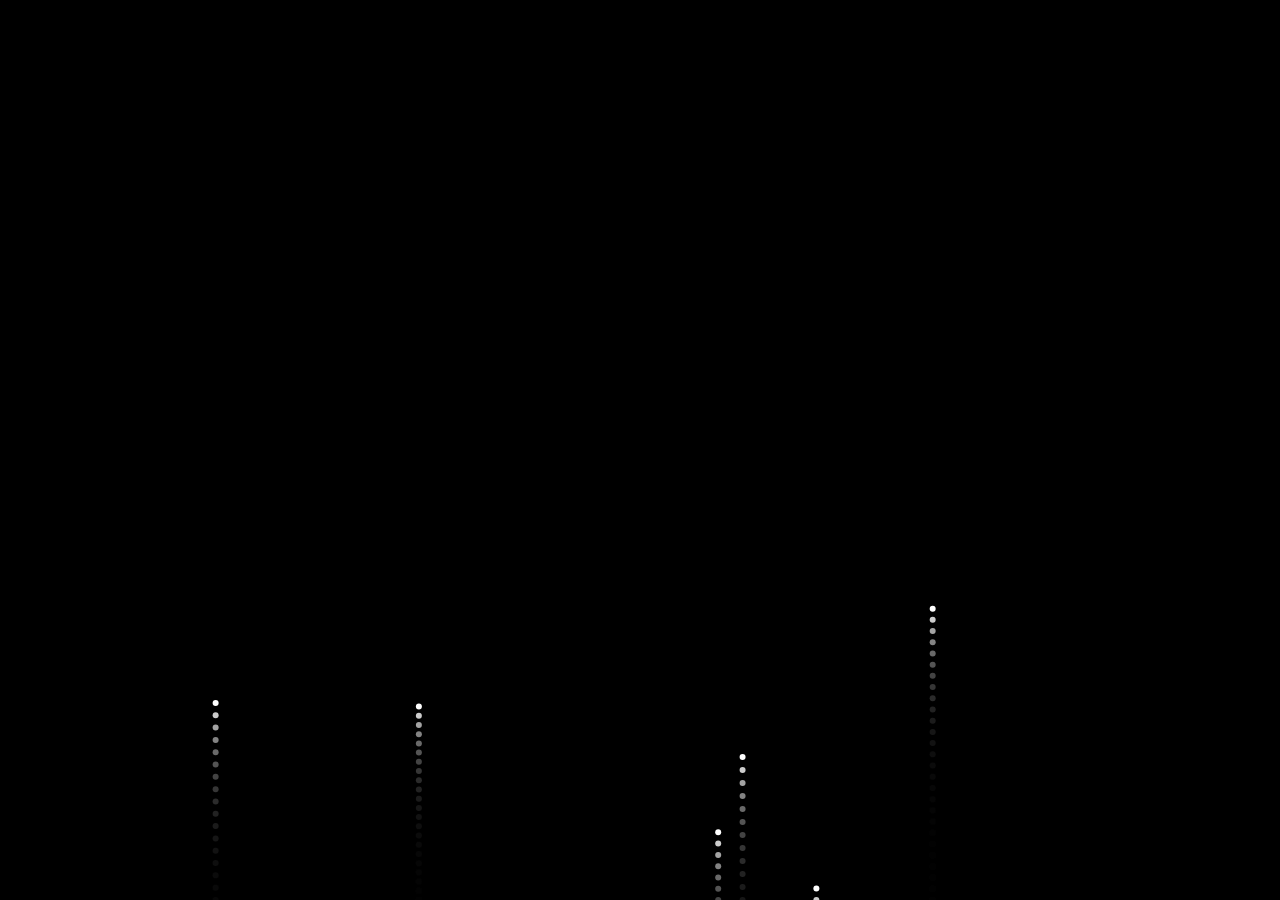
==== index.html @ 3a251e34 "Add files via upload" ====
<!DOCTYPE html>
<html>
<head>

<title>Birthday Surprise</title>

<meta name="viewport" content="width=device-width, initial-scale=1">

<style>

body{
margin:0;
overflow:hidden;
background:black;
font-family:Arial;
color:white;
display:flex;
justify-content:center;
align-items:center;
height:100vh;
flex-direction:column;
}

canvas{
position:fixed;
top:0;
left:0;
width:100%;
height:100%;
z-index:-1;
}

.message{
font-size:60px;
font-weight:bold;
opacity:0;
transform:scale(0.5);
transition:1.5s;
text-align:center;
}

.show{
opacity:1;
transform:scale(1.2);
color:#ffd700;
}

.sub{
font-size:24px;
margin-top:15px;
opacity:0;
transition:1s;
}

.showSub{
opacity:1;
}

</style>

</head>

<body>

<canvas id="canvas"></canvas>

<div id="msg" class="message">
🎉 Happy Birthday My Love 🎉
</div>

<div id="sub" class="sub">
A beautiful surprise is waiting for you ❤️
</div>

<script>

let canvas=document.getElementById("canvas");
let ctx=canvas.getContext("2d");

canvas.width=window.innerWidth;
canvas.height=window.innerHeight;

let rockets=[];
let particles=[];
let rocketCount=0;

/* SOUND EFFECT */

function playBoom(){

let audioCtx=new (window.AudioContext || window.webkitAudioContext)();

let buffer=audioCtx.createBuffer(1,4096,audioCtx.sampleRate);
let data=buffer.getChannelData(0);

for(let i=0;i<4096;i++){
data[i]=Math.random()*2-1;
}

let noise=audioCtx.createBufferSource();
noise.buffer=buffer;

let gain=audioCtx.createGain();
gain.gain.setValueAtTime(1,audioCtx.currentTime);
gain.gain.exponentialRampToValueAtTime(0.01,audioCtx.currentTime+0.4);

noise.connect(gain);
gain.connect(audioCtx.destination);

noise.start();

}

/* CREATE ROCKET */

function createRocket(){

rockets.push({
x:Math.random()*canvas.width,
y:canvas.height,
vy:-9-Math.random()*4
});

}

/* EXPLOSION */

function explode(x,y){

playBoom();

let colors=[
"#ff0000","#ff7300","#ffd000","#00ff00",
"#00e1ff","#004cff","#b700ff","#ff1493"
];

for(let i=0;i<90;i++){

particles.push({

x:x,
y:y,
vx:(Math.random()-0.5)*10,
vy:(Math.random()-0.5)*10,
size:Math.random()*4+2,
color:colors[Math.floor(Math.random()*colors.length)],
alpha:1

});

}

}

/* DRAW LOOP */

function draw(){

ctx.fillStyle="rgba(0,0,0,0.2)";
ctx.fillRect(0,0,canvas.width,canvas.height);

/* rockets */

rockets.forEach((r,i)=>{

ctx.beginPath();
ctx.arc(r.x,r.y,3,0,Math.PI*2);
ctx.fillStyle="white";
ctx.fill();

r.y+=r.vy;

if(r.y<canvas.height/3){

explode(r.x,r.y);
rockets.splice(i,1);

}

});

/* particles */

particles.forEach((p,i)=>{

ctx.beginPath();
ctx.arc(p.x,p.y,p.size,0,Math.PI*2);
ctx.fillStyle=p.color;
ctx.fill();

p.x+=p.vx;
p.y+=p.vy;
p.alpha-=0.02;

if(p.alpha<=0){
particles.splice(i,1);
}

});

}

/* LAUNCH 50 ROCKETS */

let rocketInterval=setInterval(()=>{

createRocket();
rocketCount++;

if(rocketCount>=50){
clearInterval(rocketInterval);
}

},150);

/* animation */

setInterval(draw,30);

/* SHOW MESSAGE */

setTimeout(()=>{

document.getElementById("msg").classList.add("show");

setTimeout(()=>{
document.getElementById("sub").classList.add("showSub");
},800);

},6000);

/* REDIRECT */

setTimeout(()=>{

window.location.href="home.html";

},11000);

</script>

</body>
</html>
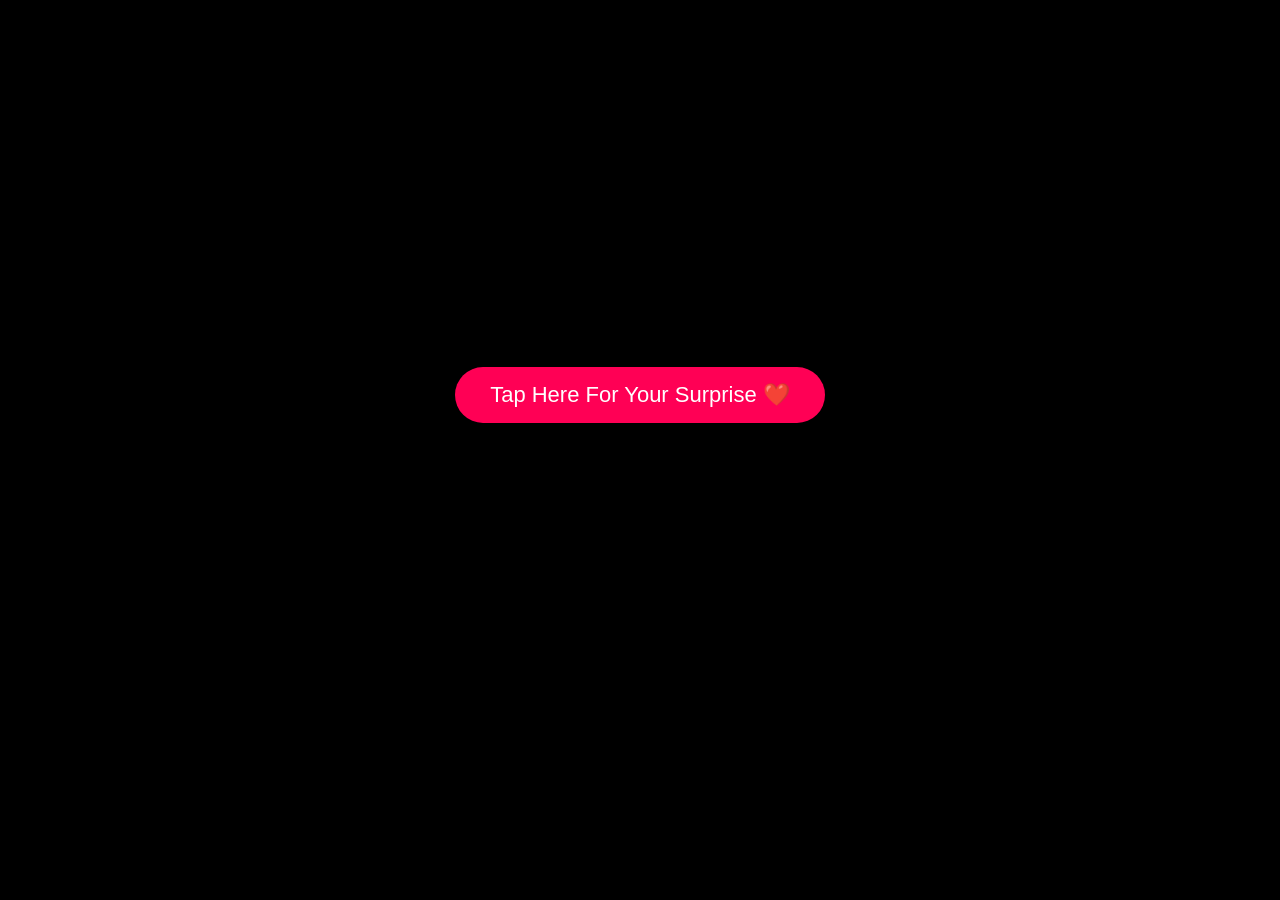
==== commit 99464d10: "Update index.html" ====
--- a/index.html
+++ b/index.html
@@ -8,18 +8,26 @@
 
 <style>
 
+*{
+margin:0;
+padding:0;
+box-sizing:border-box;
+}
+
 body{
-margin:0;
-overflow:hidden;
 background:black;
 font-family:Arial;
 color:white;
+overflow:hidden;
 display:flex;
 justify-content:center;
 align-items:center;
 height:100vh;
+text-align:center;
 flex-direction:column;
 }
+
+/* CANVAS */
 
 canvas{
 position:fixed;
@@ -30,30 +38,74 @@
 z-index:-1;
 }
 
+/* START BUTTON */
+
+.startBtn{
+padding:15px 35px;
+font-size:22px;
+border:none;
+border-radius:40px;
+background:#ff0055;
+color:white;
+cursor:pointer;
+transition:0.3s;
+}
+
+.startBtn:hover{
+transform:scale(1.05);
+}
+
+/* MESSAGE */
+
 .message{
-font-size:60px;
 font-weight:bold;
 opacity:0;
 transform:scale(0.5);
 transition:1.5s;
-text-align:center;
+padding:20px;
 }
 
 .show{
 opacity:1;
-transform:scale(1.2);
+transform:scale(1.1);
 color:#ffd700;
 }
 
-.sub{
-font-size:24px;
-margin-top:15px;
-opacity:0;
-transition:1s;
-}
-
-.showSub{
-opacity:1;
+/* DESKTOP FONT */
+
+.message{
+font-size:60px;
+}
+
+/* TABLET */
+
+@media (max-width:768px){
+
+.message{
+font-size:40px;
+}
+
+.startBtn{
+font-size:18px;
+padding:12px 28px;
+}
+
+}
+
+/* MOBILE */
+
+@media (max-width:480px){
+
+.message{
+font-size:28px;
+line-height:1.4;
+}
+
+.startBtn{
+font-size:16px;
+padding:10px 24px;
+}
+
 }
 
 </style>
@@ -61,6 +113,10 @@
 </head>
 
 <body>
+
+<button class="startBtn" onclick="startShow()">
+Tap Here For Your Surprise ❤️
+</button>
 
 <canvas id="canvas"></canvas>
 
@@ -68,23 +124,26 @@
 🎉 Happy Birthday My Love 🎉
 </div>
 
-<div id="sub" class="sub">
-A beautiful surprise is waiting for you ❤️
-</div>
-
 <script>
 
 let canvas=document.getElementById("canvas");
 let ctx=canvas.getContext("2d");
 
+/* RESPONSIVE CANVAS */
+
+function resizeCanvas(){
 canvas.width=window.innerWidth;
 canvas.height=window.innerHeight;
+}
+
+resizeCanvas();
+window.addEventListener("resize",resizeCanvas);
 
 let rockets=[];
 let particles=[];
 let rocketCount=0;
 
-/* SOUND EFFECT */
+/* FIREWORK SOUND */
 
 function playBoom(){
 
@@ -118,7 +177,7 @@
 rockets.push({
 x:Math.random()*canvas.width,
 y:canvas.height,
-vy:-9-Math.random()*4
+vy:-8-Math.random()*4
 });
 
 }
@@ -130,11 +189,12 @@
 playBoom();
 
 let colors=[
-"#ff0000","#ff7300","#ffd000","#00ff00",
-"#00e1ff","#004cff","#b700ff","#ff1493"
+"#ff0000","#ff7300","#ffd000",
+"#00ff00","#00e1ff","#004cff",
+"#b700ff","#ff1493"
 ];
 
-for(let i=0;i<90;i++){
+for(let i=0;i<80;i++){
 
 particles.push({
 
@@ -200,7 +260,13 @@
 
 }
 
-/* LAUNCH 50 ROCKETS */
+/* START SHOW */
+
+function startShow(){
+
+document.querySelector(".startBtn").style.display="none";
+
+/* launch rockets */
 
 let rocketInterval=setInterval(()=>{
 
@@ -211,33 +277,31 @@
 clearInterval(rocketInterval);
 }
 
-},150);
+},120);
 
 /* animation */
 
 setInterval(draw,30);
 
-/* SHOW MESSAGE */
+/* show message */
 
 setTimeout(()=>{
 
 document.getElementById("msg").classList.add("show");
 
+},6000);
+
+/* redirect */
+
 setTimeout(()=>{
-document.getElementById("sub").classList.add("showSub");
-},800);
-
-},6000);
-
-/* REDIRECT */
-
-setTimeout(()=>{
-
-window.location.href="home.html";
-
-},11000);
+
+window.location.href="index.html";
+
+},10000);
+
+}
 
 </script>
 
 </body>
-</html>+</html>
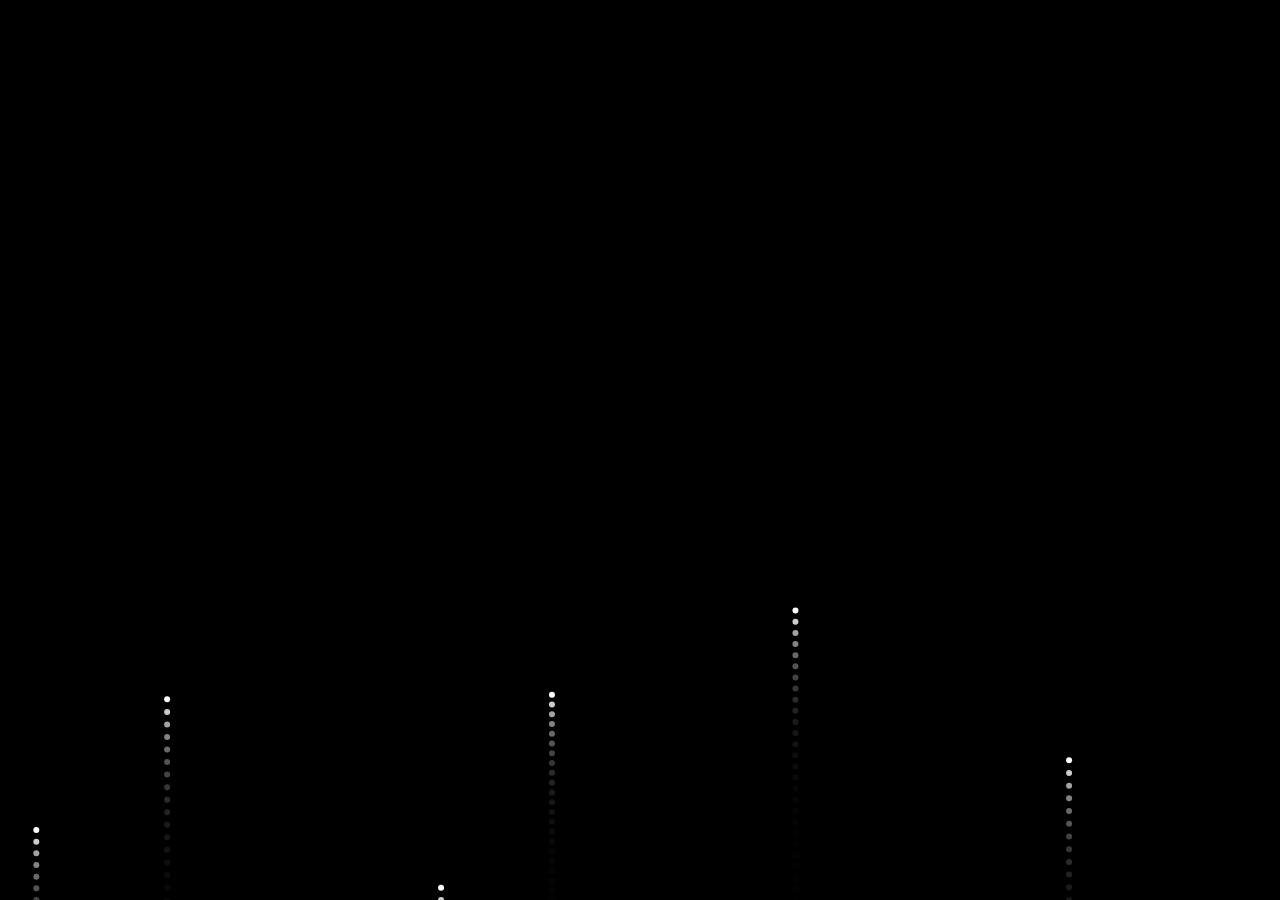
==== commit ba1e21b6: "Update index.html" ====
--- a/index.html
+++ b/index.html
@@ -8,26 +8,18 @@
 
 <style>
 
-*{
+body{
 margin:0;
-padding:0;
-box-sizing:border-box;
-}
-
-body{
+overflow:hidden;
 background:black;
 font-family:Arial;
 color:white;
-overflow:hidden;
 display:flex;
 justify-content:center;
 align-items:center;
 height:100vh;
-text-align:center;
 flex-direction:column;
 }
-
-/* CANVAS */
 
 canvas{
 position:fixed;
@@ -38,74 +30,30 @@
 z-index:-1;
 }
 
-/* START BUTTON */
-
-.startBtn{
-padding:15px 35px;
-font-size:22px;
-border:none;
-border-radius:40px;
-background:#ff0055;
-color:white;
-cursor:pointer;
-transition:0.3s;
-}
-
-.startBtn:hover{
-transform:scale(1.05);
-}
-
-/* MESSAGE */
-
 .message{
+font-size:60px;
 font-weight:bold;
 opacity:0;
 transform:scale(0.5);
 transition:1.5s;
-padding:20px;
+text-align:center;
 }
 
 .show{
 opacity:1;
-transform:scale(1.1);
+transform:scale(1.2);
 color:#ffd700;
 }
 
-/* DESKTOP FONT */
-
-.message{
-font-size:60px;
-}
-
-/* TABLET */
-
-@media (max-width:768px){
-
-.message{
-font-size:40px;
-}
-
-.startBtn{
-font-size:18px;
-padding:12px 28px;
-}
-
-}
-
-/* MOBILE */
-
-@media (max-width:480px){
-
-.message{
-font-size:28px;
-line-height:1.4;
-}
-
-.startBtn{
-font-size:16px;
-padding:10px 24px;
-}
-
+.sub{
+font-size:24px;
+margin-top:15px;
+opacity:0;
+transition:1s;
+}
+
+.showSub{
+opacity:1;
 }
 
 </style>
@@ -113,10 +61,6 @@
 </head>
 
 <body>
-
-<button class="startBtn" onclick="startShow()">
-Tap Here For Your Surprise ❤️
-</button>
 
 <canvas id="canvas"></canvas>
 
@@ -124,26 +68,23 @@
 🎉 Happy Birthday My Love 🎉
 </div>
 
+<div id="sub" class="sub">
+A beautiful surprise is waiting for you ❤️
+</div>
+
 <script>
 
 let canvas=document.getElementById("canvas");
 let ctx=canvas.getContext("2d");
 
-/* RESPONSIVE CANVAS */
-
-function resizeCanvas(){
 canvas.width=window.innerWidth;
 canvas.height=window.innerHeight;
-}
-
-resizeCanvas();
-window.addEventListener("resize",resizeCanvas);
 
 let rockets=[];
 let particles=[];
 let rocketCount=0;
 
-/* FIREWORK SOUND */
+/* SOUND EFFECT */
 
 function playBoom(){
 
@@ -177,7 +118,7 @@
 rockets.push({
 x:Math.random()*canvas.width,
 y:canvas.height,
-vy:-8-Math.random()*4
+vy:-9-Math.random()*4
 });
 
 }
@@ -189,12 +130,11 @@
 playBoom();
 
 let colors=[
-"#ff0000","#ff7300","#ffd000",
-"#00ff00","#00e1ff","#004cff",
-"#b700ff","#ff1493"
+"#ff0000","#ff7300","#ffd000","#00ff00",
+"#00e1ff","#004cff","#b700ff","#ff1493"
 ];
 
-for(let i=0;i<80;i++){
+for(let i=0;i<90;i++){
 
 particles.push({
 
@@ -260,13 +200,7 @@
 
 }
 
-/* START SHOW */
-
-function startShow(){
-
-document.querySelector(".startBtn").style.display="none";
-
-/* launch rockets */
+/* LAUNCH 50 ROCKETS */
 
 let rocketInterval=setInterval(()=>{
 
@@ -277,29 +211,31 @@
 clearInterval(rocketInterval);
 }
 
-},120);
+},150);
 
 /* animation */
 
 setInterval(draw,30);
 
-/* show message */
+/* SHOW MESSAGE */
 
 setTimeout(()=>{
 
 document.getElementById("msg").classList.add("show");
 
+setTimeout(()=>{
+document.getElementById("sub").classList.add("showSub");
+},800);
+
 },6000);
 
-/* redirect */
+/* REDIRECT */
 
 setTimeout(()=>{
 
-window.location.href="index.html";
-
-},10000);
-
-}
+window.location.href="home.html";
+
+},11000);
 
 </script>
 
